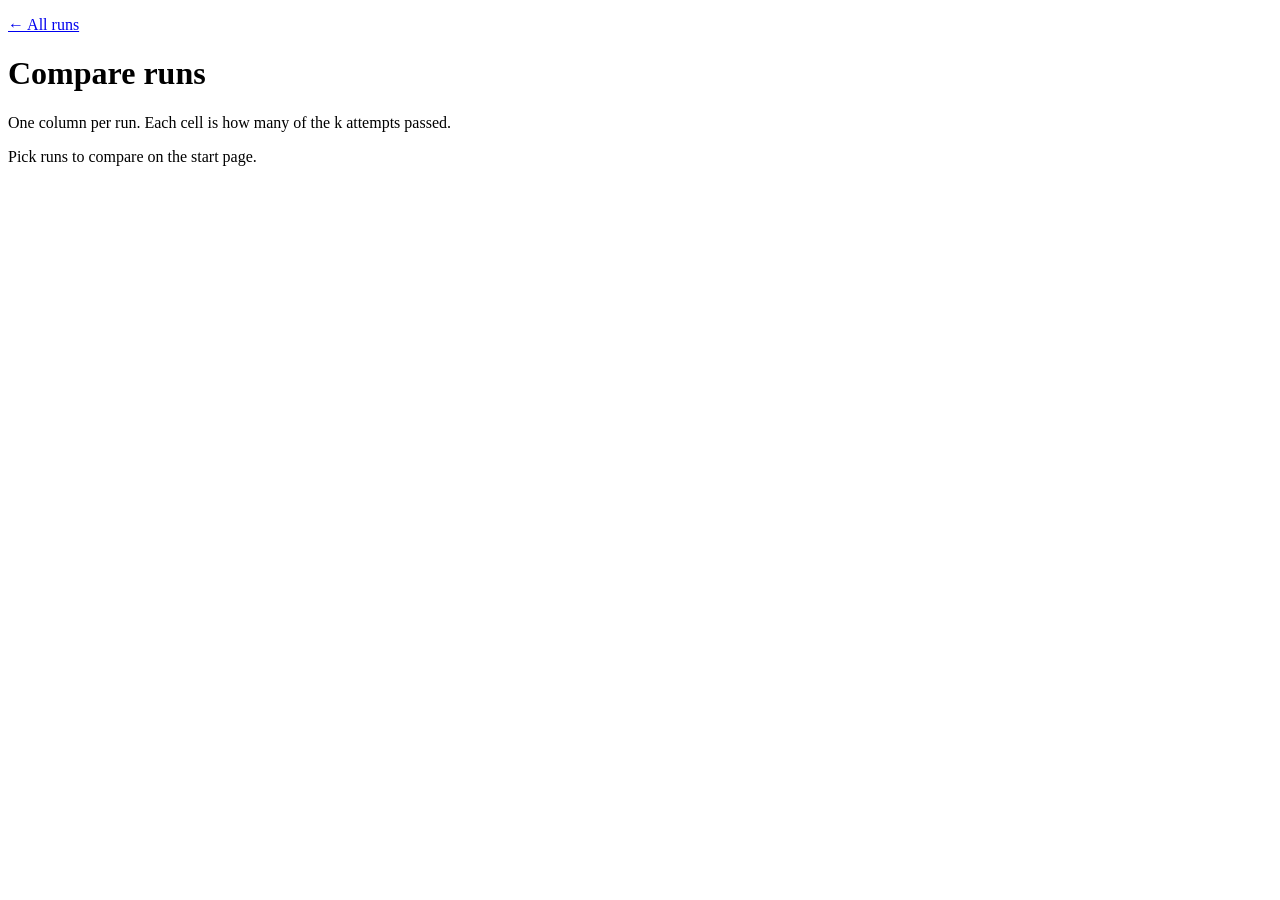
==== src/gauntlet/static/compare.html @ b65f8547 "Add the web pages: start, run and compare" ====
<!doctype html>
<html lang="en">
<head>
<meta charset="utf-8">
<meta name="viewport" content="width=device-width, initial-scale=1">
<title>Compare runs</title>
<link rel="stylesheet" href="/static/app.css">
</head>
<body>
<main>
  <p><a href="/">← All runs</a></p>
  <h1>Compare runs</h1>
  <p class="muted">One column per run. Each cell is how many of the k attempts passed.</p>
  <p id="error" class="error" role="alert"></p>
  <section class="card table-box"><table id="table"></table></section>
</main>
<script src="/static/app.js"></script>
<script>
const runIds = (new URLSearchParams(location.search).get("runs") || "")
  .split(",").filter(Boolean).map(decodeURIComponent);

function render(views) {
  const caseIds = views.length ? views[0].cases.map((c) => c.case.id) : [];
  const header = el("tr", {}, el("th", {}, "case"),
    views.map((v) => el("th", {}, el("a", { href: `/runs/${encodeURIComponent(v.run_id)}` },
      `${v.config.agent} (k = ${v.config.k})`))));
  const rows = caseIds.map((id) => el("tr", {}, el("td", {}, id), views.map((v) => {
    const found = v.cases.find((c) => c.case.id === id);
    if (!found || !found.score) return el("td", { class: "muted" }, "running");
    const s = found.score;
    return el("td", { class: s.passes_all ? "cell-pass" : "cell-fail" }, `${s.passed}/${s.k}`);
  })));
  const totalRow = (label, pick) => el("tr", {}, el("th", {}, label), views.map((v) => {
    const t = totals(v);
    return el("th", {}, `${pick(t)} of ${t.total}`);
  }));
  document.getElementById("table").replaceChildren(
    el("thead", {}, header),
    el("tbody", {}, rows),
    el("tfoot", {},
      totalRow("pass^k: every attempt passed", (t) => t.passesAll),
      totalRow("pass@k: some attempt passed", (t) => t.passesSome)),
  );
}

async function refresh() {
  if (runIds.length === 0) {
    document.getElementById("error").textContent = "Pick runs to compare on the start page.";
    return;
  }
  try {
    const views = await Promise.all(runIds.map((id) => api(`/api/runs/${encodeURIComponent(id)}`)));
    render(views);
    if (views.some((v) => v.status === "RUNNING")) setTimeout(refresh, 3000);
  } catch (e) {
    document.getElementById("error").textContent = e.message;
  }
}

refresh();
</script>
</body>
</html>
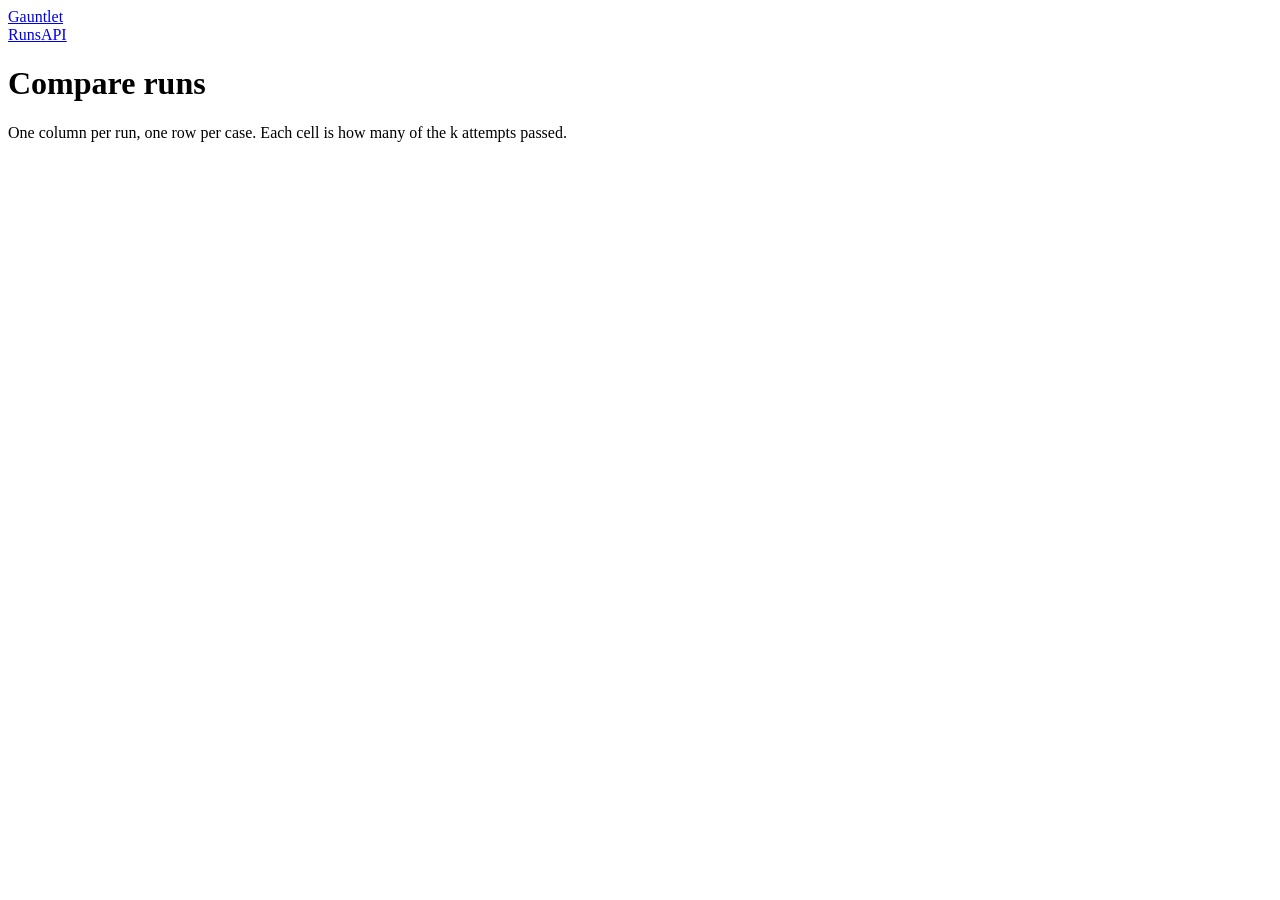
==== commit ca872691: "Redesign the web pages around small components" ====
--- a/src/gauntlet/static/compare.html
+++ b/src/gauntlet/static/compare.html
@@ -7,39 +7,54 @@
 <link rel="stylesheet" href="/static/app.css">
 </head>
 <body>
+<header class="topbar">
+  <a class="wordmark" href="/">Gauntlet</a>
+  <nav><a href="/">Runs</a><a href="/docs">API</a></nav>
+</header>
 <main>
-  <p><a href="/">← All runs</a></p>
-  <h1>Compare runs</h1>
-  <p class="muted">One column per run. Each cell is how many of the k attempts passed.</p>
+  <div class="page-head">
+    <h1>Compare runs</h1>
+    <p class="muted">One column per run, one row per case. Each cell is how many of the k attempts passed.</p>
+  </div>
   <p id="error" class="error" role="alert"></p>
-  <section class="card table-box"><table id="table"></table></section>
+  <section class="card">
+    <div id="legend"></div>
+    <div class="table-box"><table id="table" class="compare"></table></div>
+  </section>
 </main>
 <script src="/static/app.js"></script>
 <script>
 const runIds = (new URLSearchParams(location.search).get("runs") || "")
   .split(",").filter(Boolean).map(decodeURIComponent);
 
+function runHeader(view) {
+  return el("th", {},
+    el("a", { href: `/runs/${encodeURIComponent(view.run_id)}` },
+      el("strong", {}, agentLabel(view.config.agent)),
+      el("span", { class: "muted small" }, `k = ${view.config.k}`),
+      statusChip(view.status)));
+}
+
+function totalRow(label, pick) {
+  return (views) => el("tr", {}, el("th", {}, label), views.map((view) => {
+    const t = totals(view);
+    return el("th", {}, `${pick(t)} / ${t.total}`, meter(pick(t), t.total, "pass"));
+  }));
+}
+
+const passAllRow = totalRow("pass^k: every attempt passed", (t) => t.passesAll);
+const passSomeRow = totalRow("pass@k: some attempt passed", (t) => t.passesSome);
+
 function render(views) {
   const caseIds = views.length ? views[0].cases.map((c) => c.case.id) : [];
-  const header = el("tr", {}, el("th", {}, "case"),
-    views.map((v) => el("th", {}, el("a", { href: `/runs/${encodeURIComponent(v.run_id)}` },
-      `${v.config.agent} (k = ${v.config.k})`))));
-  const rows = caseIds.map((id) => el("tr", {}, el("td", {}, id), views.map((v) => {
-    const found = v.cases.find((c) => c.case.id === id);
-    if (!found || !found.score) return el("td", { class: "muted" }, "running");
-    const s = found.score;
-    return el("td", { class: s.passes_all ? "cell-pass" : "cell-fail" }, `${s.passed}/${s.k}`);
+  const rows = caseIds.map((id) => el("tr", {}, el("td", {}, id), views.map((view) => {
+    const found = view.cases.find((c) => c.case.id === id);
+    return el("td", {}, found ? scoreBadge(found) : "");
   })));
-  const totalRow = (label, pick) => el("tr", {}, el("th", {}, label), views.map((v) => {
-    const t = totals(v);
-    return el("th", {}, `${pick(t)} of ${t.total}`);
-  }));
   document.getElementById("table").replaceChildren(
-    el("thead", {}, header),
+    el("thead", {}, el("tr", {}, el("th", {}, "Case"), views.map(runHeader))),
     el("tbody", {}, rows),
-    el("tfoot", {},
-      totalRow("pass^k: every attempt passed", (t) => t.passesAll),
-      totalRow("pass@k: some attempt passed", (t) => t.passesSome)),
+    el("tfoot", {}, passAllRow(views), passSomeRow(views)),
   );
 }
 
@@ -57,6 +72,7 @@
   }
 }
 
+document.getElementById("legend").replaceChildren(scoreLegend());
 refresh();
 </script>
 </body>
